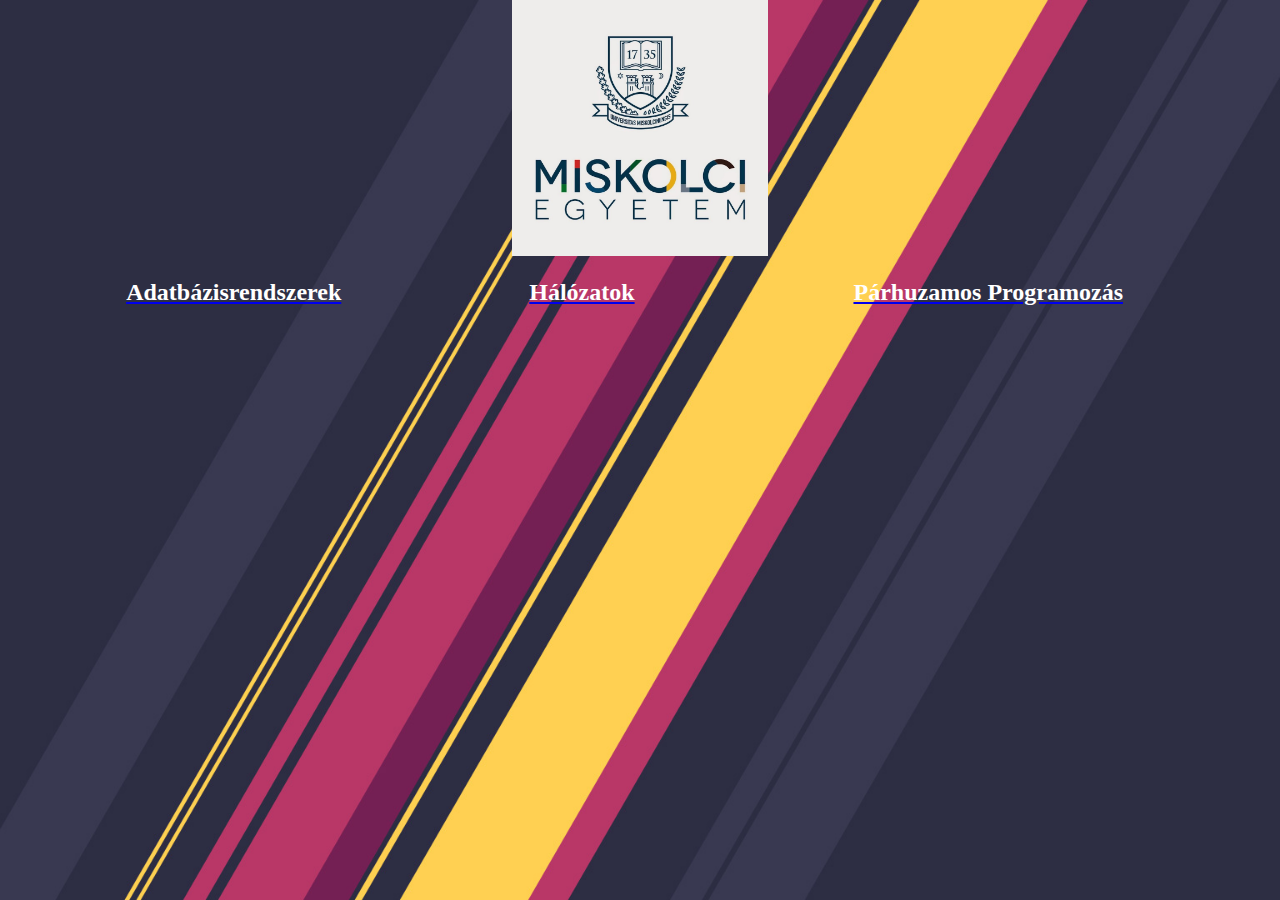
==== WH85ZH_0907/index.html @ 2e0682da "mappa" ====
<!DOCTYPE html>
<head>
    <title>XML</title>
    <meta charset="UTF-8">
    <link rel="stylesheet" href="css.css">
    
</head>
<body class="bg">
    
    <div >        
        <a href="index.html"><img src="egyetem.jpg" alt="egyetem" class="image"></a>
    </div>
    <div>
        
        <table class="table">
            <tr>
                <td>
                    <a href="adatbazisrendszerek.html"><h2>Adatbázisrendszerek</h2></a>                   
                </td>
                <td>
                    <a href="halozatok.html"><h2>Hálózatok</h2></a>                   
                </td>
                <td>
                    <a href="halozatok.html"><h2>Párhuzamos Programozás</h2></a>                  
                </td>
            </tr>
            
        </table>
    </div>
    
    
    
</body>
---- WH85ZH_0907/css.css ----
.image{
    display: block;
    margin-left: auto;
    margin-right: auto;
    width: 20%;
}

.table{
    width: 100%;
    text-align: center;
}

body, html {
    height: 100%;
    margin: 0;
  }
  
  .bg {
    background-image: url('hatter.jpg');
    height: 100%; 
    background-position: center;
    background-repeat: no-repeat;
    background-size: cover;
  }

  h2 {
    color: white;
  }
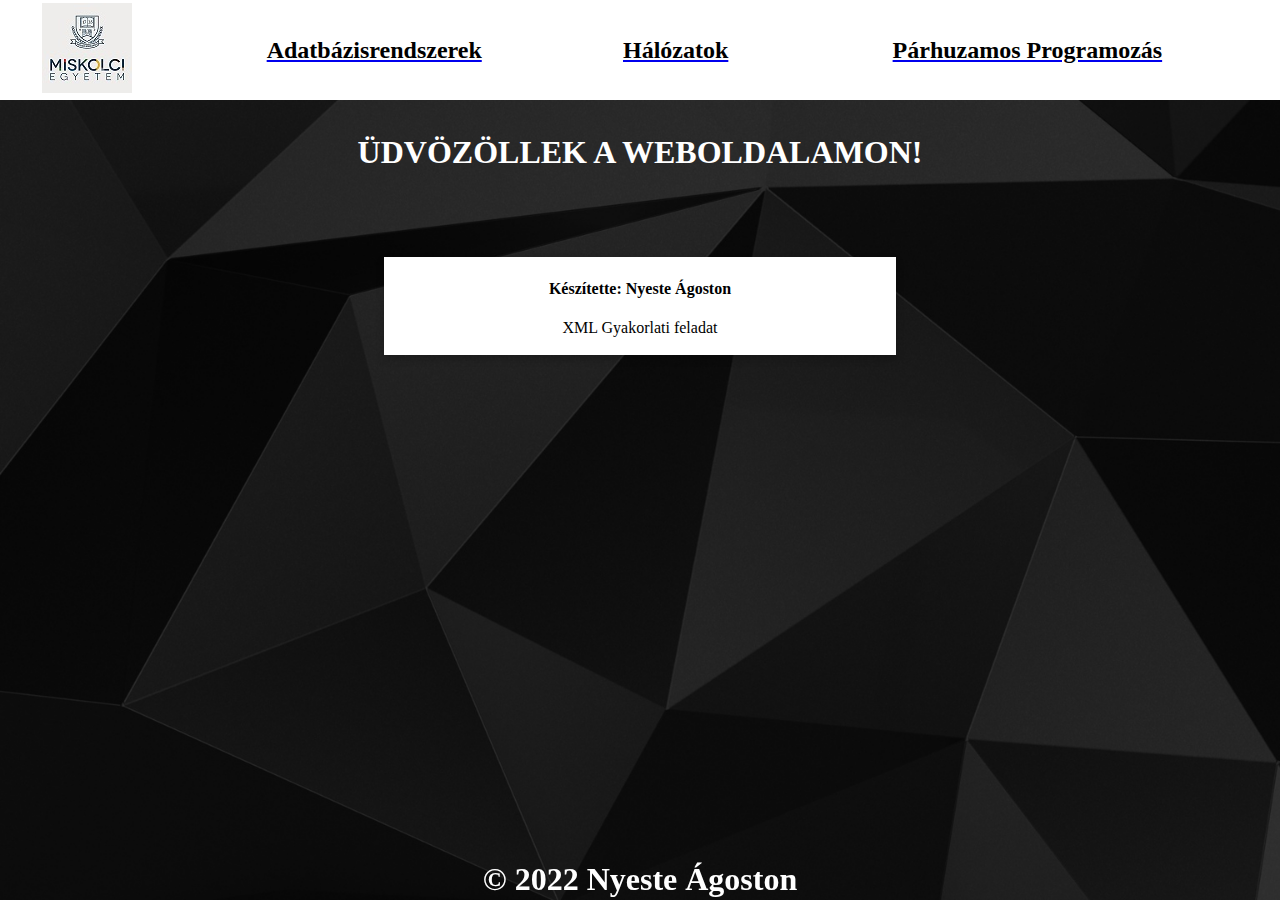
==== commit 84df40ee: "finished" ====
--- a/WH85ZH_0907/index.html
+++ b/WH85ZH_0907/index.html
@@ -1,33 +1,42 @@
 <!DOCTYPE html>
-<head>
-    <title>XML</title>
-    <meta charset="UTF-8">
-    <link rel="stylesheet" href="css.css">
-    
-</head>
-<body class="bg">
-    
-    <div >        
-        <a href="index.html"><img src="egyetem.jpg" alt="egyetem" class="image"></a>
-    </div>
-    <div>
-        
-        <table class="table">
-            <tr>
-                <td>
-                    <a href="adatbazisrendszerek.html"><h2>Adatbázisrendszerek</h2></a>                   
-                </td>
-                <td>
-                    <a href="halozatok.html"><h2>Hálózatok</h2></a>                   
-                </td>
-                <td>
-                    <a href="halozatok.html"><h2>Párhuzamos Programozás</h2></a>                  
-                </td>
-            </tr>
-            
-        </table>
-    </div>
-    
-    
-    
-</body>+<html>
+    <head>
+        <title>Kezdőlap</title>
+        <meta charset="UTF-8" content="width=device-width, initial-scale=1">
+        <link rel="stylesheet" href="css.css">  
+    </head>
+    <body class="bg">
+        <header>
+            <nav class="nav-bar">                
+                <table class="table_header">
+                    <tr>
+                        <td>
+                            <a href="index.html"><img src="images/egyetem.jpg"></a>
+                        </td>
+                        <td>
+                            <a href="adatbazisrendszerek.html"><h2>Adatbázisrendszerek</h2></a>   
+                        </td>
+                        <td>
+                            <a href="halozatok.html"><h2>Hálózatok</h2></a>  
+                        </td>
+                        <td>
+                            <a href="parhuzamosprogramozas.html"><h2>Párhuzamos Programozás</h2></a>  
+                        </td>
+                    </tr>
+                </table>
+            </nav>
+        </header>   
+        <div class="welcome">
+            <h1>ÜDVÖZÖLLEK A WEBOLDALAMON!</h1>
+        </div>
+        <div class="card">          
+            <div class="container">
+              <h4><b>Készítette: Nyeste Ágoston</b></h4> 
+              <p>XML Gyakorlati feladat</p> 
+            </div>           
+        </div>
+        <footer>
+            <h1>© 2022 Nyeste Ágoston</h1>
+        </footer>       
+    </body>
+</html>--- a/WH85ZH_0907/css.css
+++ b/WH85ZH_0907/css.css
@@ -2,7 +2,7 @@
     display: block;
     margin-left: auto;
     margin-right: auto;
-    width: 20%;
+    width: 10%;
 }
 
 .table{
@@ -15,14 +15,78 @@
     margin: 0;
   }
   
-  .bg {
-    background-image: url('hatter.jpg');
+.bg {
+    background-image: url('images/backg.jpg');
     height: 100%; 
     background-position: center;
     background-repeat: no-repeat;
     background-size: cover;
   }
+h1 {
+    color: white;
+}
+h2 {
+    color: black;
+}
+h3{
+  color: white;
+}
 
-  h2 {
-    color: white;
-  }
+.table_header{
+    width: 100%;
+    text-align: center;
+}
+.nav-bar{
+  background-color: white;
+  
+}
+footer {
+    text-align: center;
+    position: fixed;
+    bottom: 0;
+    width: 100%;
+    height: 60px;
+}
+.welcome{
+    margin-left: auto;
+    margin-right: auto;
+    margin: auto;
+    text-align: center; 
+    padding-bottom: 5%;
+    padding-top: 1%;
+}
+.card {
+  margin-left: auto;
+  margin-right: auto;
+  margin: auto;
+  box-shadow: 0 4px 8px 0 rgba(0,0,0,0.2);
+  transition: 0.3s;
+  background-color: white;
+  text-align: center;
+  width: 40%;
+  
+}
+
+.card:hover {
+  box-shadow: 0 8px 16px 0 rgba(0,0,0,0.2);
+}
+
+.container {
+  padding: 2px 16px;
+}
+ul{
+  color: white;
+}
+.databaseimg{
+  width: 70%;
+}
+.databasetable{
+  table-layout: fixed;
+  width: 100%;
+}
+.imgcell{
+  text-align: center;
+}
+.discription{
+  text-align: center;
+}
